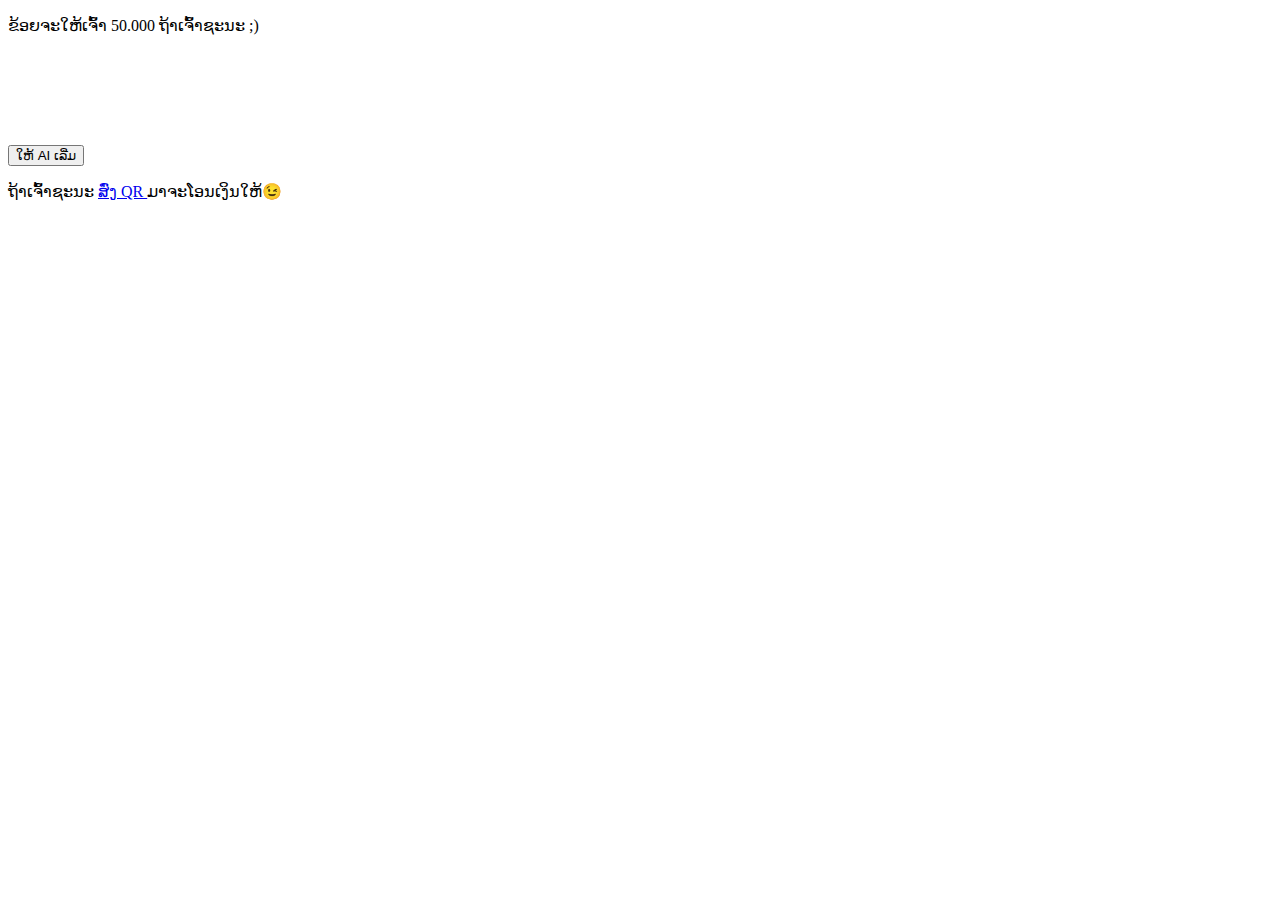
==== tic-tac-toe/tic-tac-toe.html @ 911125b7 "initial commit" ====
<!DOCTYPE html>
<html>
	<head>
     <meta name="viewport" content="width=device-width, initial-scale=1.0"> 
		<meta charset="UTF-8">
		<meta content="LemonDream" name="author">
		<link type="text/css" rel="stylesheet" href="style.css">
		<script type="text/javascript" src="script.js"></script>
		<title>Tic-Tac-Toe</title>
   <script data-ad-client="ca-pub-5131173386895077" async src="https://pagead2.googlesyndication.com/pagead/js/adsbygoogle.js"></script>
	</head>
	
	<body>
		<header>
			<p>ຂ້ອຍຈະໃຫ້ເຈົ້າ 50.000 ຖ້າເຈົ້າຊະນະ ;)</p>
		</header>
		
		<br><p id="message"></p><br>
		<table id="tab-ttt" cellspacing="0">
			<tr>
				<td id="00" onclick="clickedCell(this)"></td>
				<td id="01" onclick="clickedCell(this)"></td>
				<td id="02" onclick="clickedCell(this)"></td>
			</tr>
			<tr>
				<td id="10" onclick="clickedCell(this)"></td>
				<td id="11" onclick="clickedCell(this)"></td>
				<td id="12" onclick="clickedCell(this)"></td>
			</tr>
			<tr>
				<td id="20" onclick="clickedCell(this)"></td>
				<td id="21" onclick="clickedCell(this)"></td>
				<td id="22" onclick="clickedCell(this)"></td>
			</tr>
		</table>
		<br><br>
		
		<input type="button" value="ໃຫ້ AI ເລີ່ມ" id="bttn-restart" onclick="restartBttn(this)"/>
		<br>
		
		<footer>
			<p>ຖ້າເຈົ້າຊະນະ <a href="https://www.youtube.com/watch?v=dQw4w9WgXcQ">ສົ່ງ QR </a> ມາຈະໂອນເງິນໃຫ້😉</p>
		</footer>
	</body>
</html>
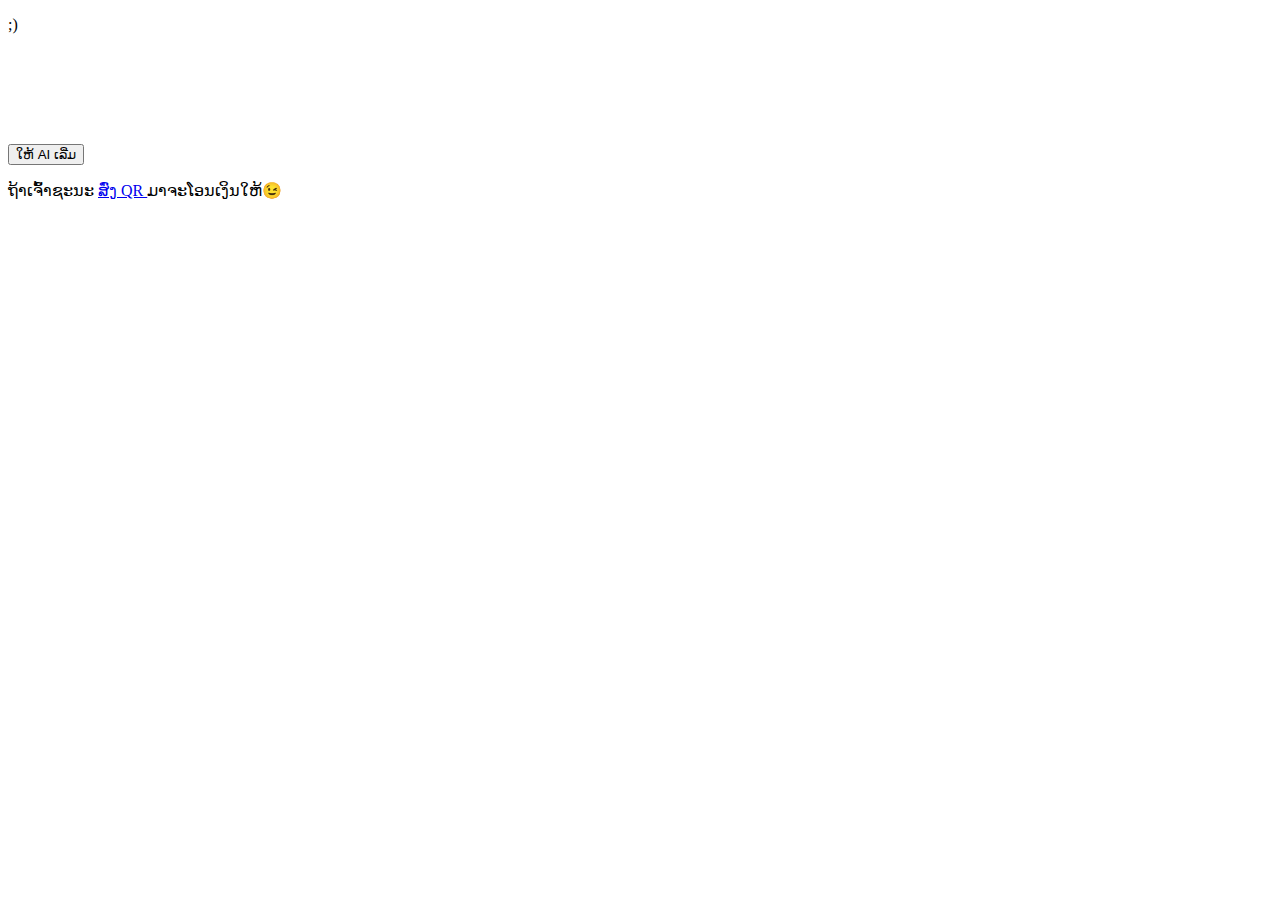
==== commit abeb350c: "change" ====
--- a/tic-tac-toe/tic-tac-toe.html
+++ b/tic-tac-toe/tic-tac-toe.html
@@ -12,7 +12,7 @@
 	
 	<body>
 		<header>
-			<p>ຂ້ອຍຈະໃຫ້ເຈົ້າ 50.000 ຖ້າເຈົ້າຊະນະ ;)</p>
+			<p>;)</p>
 		</header>
 		
 		<br><p id="message"></p><br>
